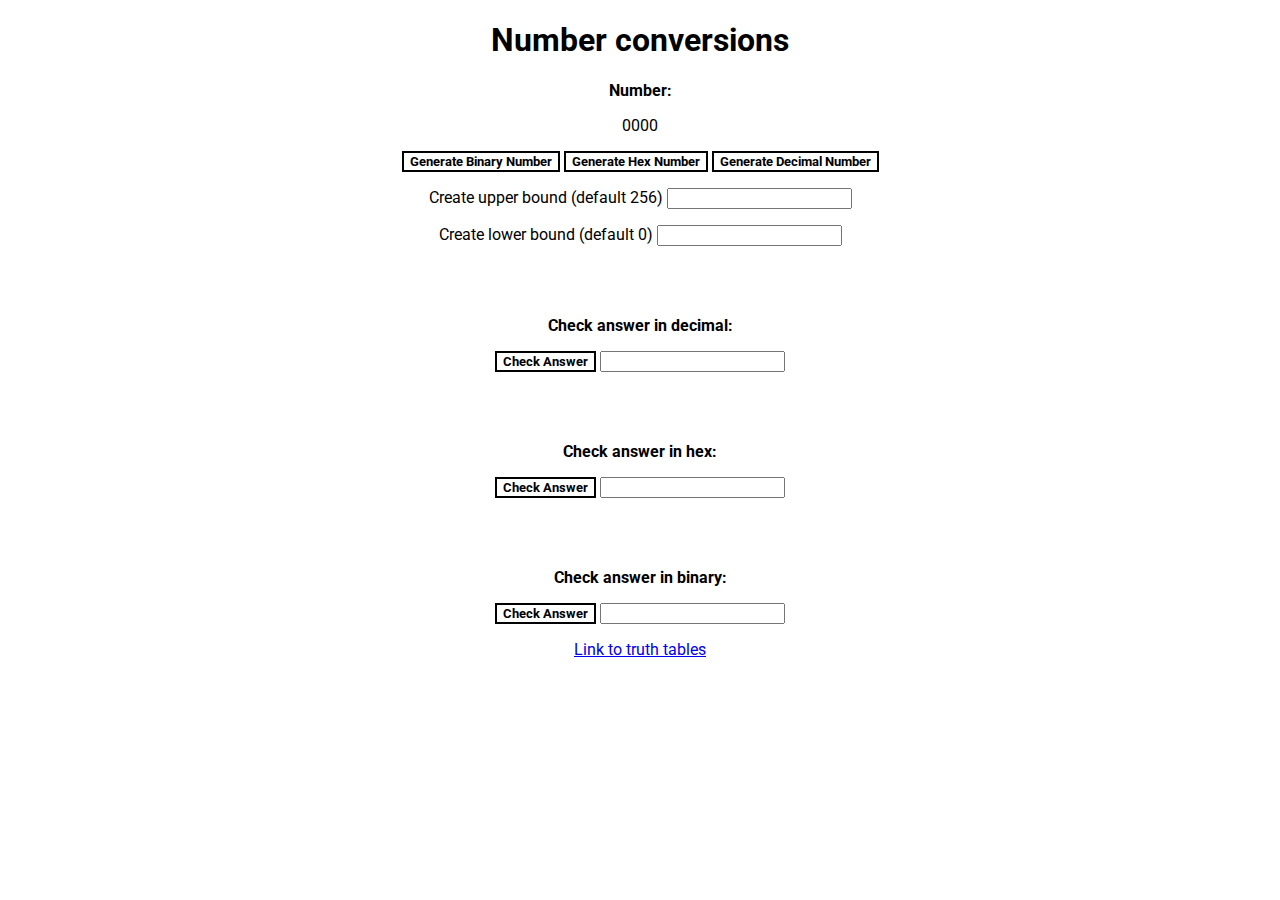
==== index.html @ 035cdf77 "enabled upper and lower bounds for conversions" ====
<!DOCTYPE html> 
<html>
	<head>
		<title>Number Conversions</title>
		<link rel="stylesheet" href="style.css">
		<script src="conversionScript.js"></script>
	</head>

	<body>
		<h1>Number conversions</h1>

		<p style="font-weight: bold">Number:</p>
		<p id="numSlot">0000</p>

		<button onclick="generateBinNum()">Generate Binary Number</button>

		<button onclick="generateHexNum()">Generate Hex Number</button>

		<button onclick="generate10Num()">Generate Decimal Number</button>

		<p>
			Create upper bound (default 256)
			<input id="upperBound">
		</p>
		<p>
			Create lower bound (default 0)
			<input id="lowerBound">
		</p>

		<br><br>

		<p style="font-weight: bold">Check answer in decimal:</p>
		<button onclick="checkAnswer10()">Check Answer</button>
		<input type="text" id="conversionInput10">
		<p id="solutionSlot10"></p>

		<br><br>
		<p style="font-weight: bold">Check answer in hex:</p>
		<button onclick="checkAnswerHex()">Check Answer</button>
		<input type="text" id="conversionInputHex">
		<p id="solutionSlotHex"></p>

		<br><br>
		<p style="font-weight: bold">Check answer in binary:</p>
		<button onclick="checkAnswerBinary()">Check Answer</button>
		<input type="text" id="conversionInputBinary">
		<p id="solutionSlotBinary"></p>

		<a href="truth tables.html">Link to truth tables</a>
	</body>
</html>
---- style.css ----
@import url('https://fonts.googleapis.com/css?family=Roboto:400,700&display=swap');

html{	
	scroll-behavior: smooth;
	font-family: 'Roboto', sans-serif;
	text-align: center;
}

button{
	font-family: 'Roboto', sans-serif;
	font-weight: bold;

	background: none;
	border: 2px solid black;
}

button:hover{
	color: #2F4F4F;
	cursor: pointer;
}
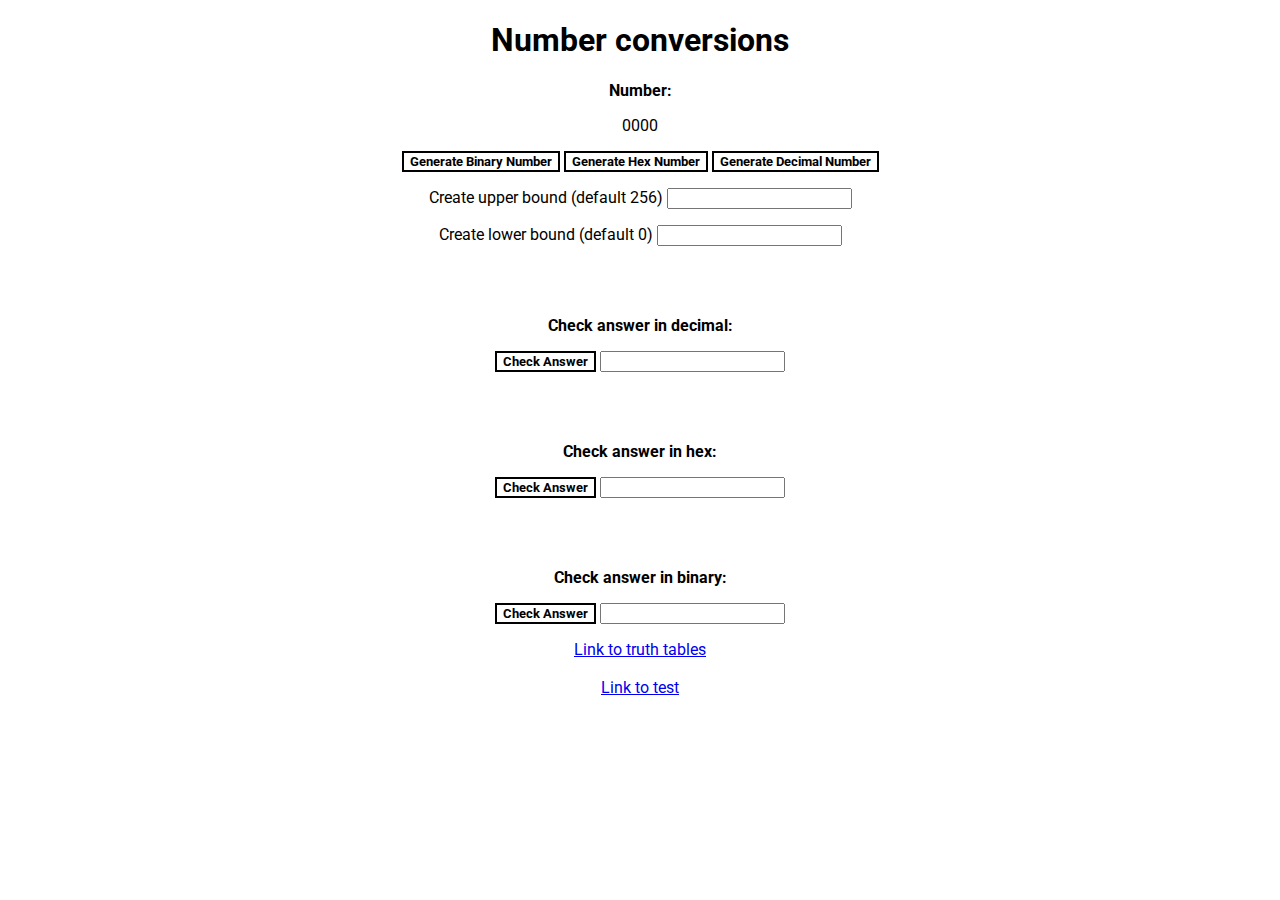
==== commit cb99f66e: "adding test" ====
--- a/index.html
+++ b/index.html
@@ -47,5 +47,7 @@
 		<p id="solutionSlotBinary"></p>
 
 		<a href="truth tables.html">Link to truth tables</a>
+		<br><br>
+		<a href="speedTest.html">Link to test</a>
 	</body>
 </html>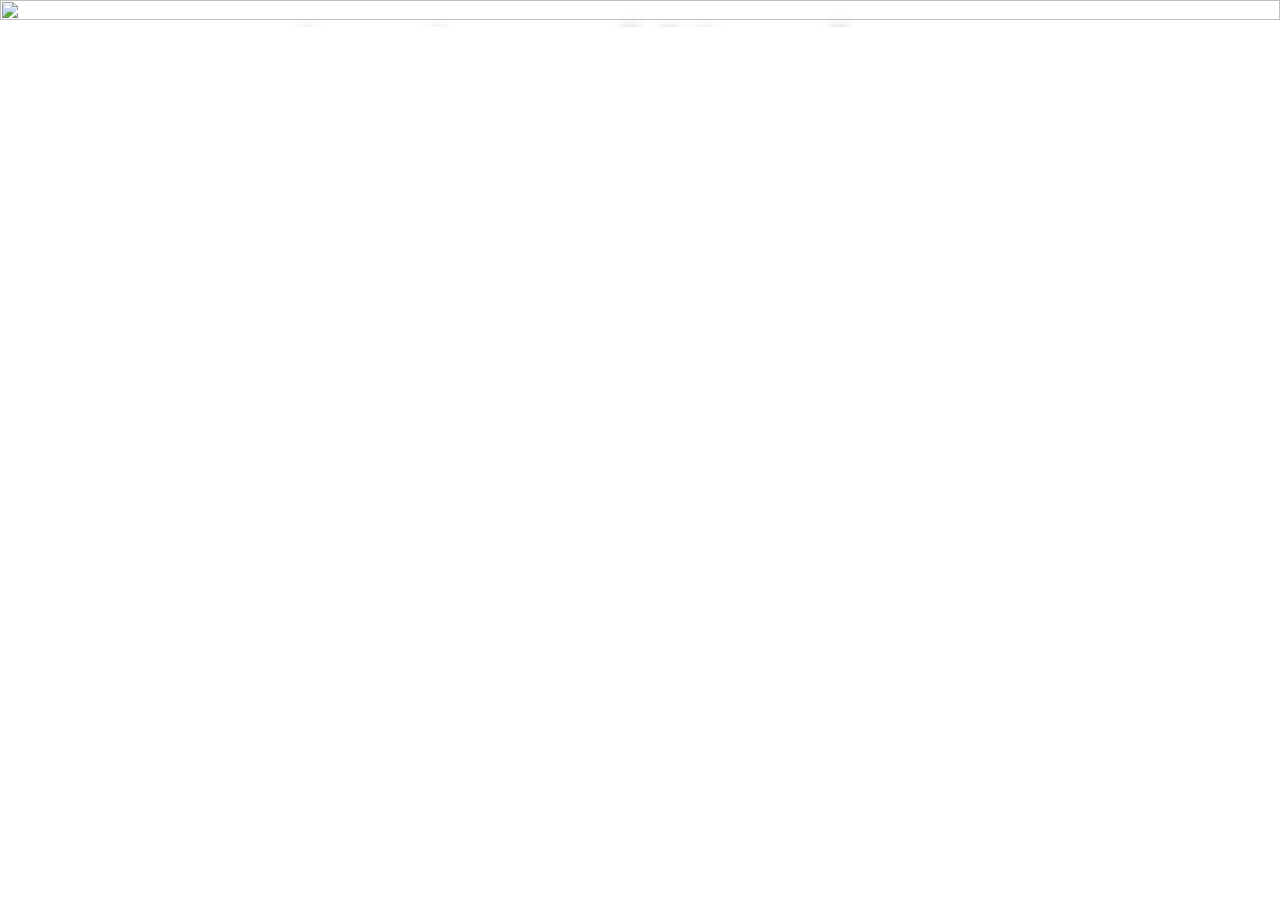
==== commit 031b624b: "added bootstrap" ====
--- a/index.html
+++ b/index.html
@@ -1,53 +1,36 @@
-<!DOCTYPE html> 
+<!DOCTYPE html>
 <html>
 	<head>
-		<title>Number Conversions</title>
-		<link rel="stylesheet" href="style.css">
-		<script src="conversionScript.js"></script>
+		<meta charset="utf-8">
+		<meta name="viewport" content="width=device-width, initial-scale=1">
+		<link rel="icon" href="img/icon.png">
+		<title>Logic and Numbers</title>
+		<link rel="stylesheet" href="https://stackpath.bootstrapcdn.com/bootstrap/4.4.1/css/bootstrap.min.css" integrity="sha384-Vkoo8x4CGsO3+Hhxv8T/Q5PaXtkKtu6ug5TOeNV6gBiFeWPGFN9MuhOf23Q9Ifjh" crossorigin="anonymous">
+		<script src="https://code.jquery.com/jquery-3.4.1.slim.min.js" integrity="sha384-J6qa4849blE2+poT4WnyKhv5vZF5SrPo0iEjwBvKU7imGFAV0wwj1yYfoRSJoZ+n" crossorigin="anonymous"></script>
+		<script src="https://cdn.jsdelivr.net/npm/popper.js@1.16.0/dist/umd/popper.min.js" integrity="sha384-Q6E9RHvbIyZFJoft+2mJbHaEWldlvI9IOYy5n3zV9zzTtmI3UksdQRVvoxMfooAo" crossorigin="anonymous"></script>
+		<script src="https://stackpath.bootstrapcdn.com/bootstrap/4.4.1/js/bootstrap.min.js" integrity="sha384-wfSDF2E50Y2D1uUdj0O3uMBJnjuUD4Ih7YwaYd1iqfktj0Uod8GCExl3Og8ifwB6" crossorigin="anonymous"></script>
+		<link rel="stylesheet" href="https://use.fontawesome.com/releases/v5.7.2/css/all.css" integrity="sha384-fnmOCqbTlWIlj8LyTjo7mOUStjsKC4pOpQbqyi7RrhN7udi9RwhKkMHpvLbHG9Sr" crossorigin="anonymous">
+		<link href="style.css" rel="stylesheet">
 	</head>
 
 	<body>
-		<h1>Number conversions</h1>
+		<!--Images-->
+		<div id="slides" class="carousel slide" data-ride="carousel">
+			<div class="carousel-inner">
+				<div class="carousel-item active">
+					<img src="img/background.gif">
+					<div class="carousel-caption">
+						<h1 class="display-2">Logic and Numbers</h1>
+						<h3>Practice Website</h3>
+						<button onclick="window.location.href = 'numberConversions.html';" type="button" class="btn btn-outline-light btn-lg">Number Conversions</button>
+						<br><br>
+						<button onclick="window.location.href = 'truthTables.html';" type="button" class="btn btn-outline-light btn-lg">Truth Tables</button>
+						<br><br>
+						<button onclick="window.location.href = 'speedTest.html';" type="button" class="btn btn-outline-light btn-lg">Test</button>
+					</div>
+				</div>
+			</div>
+		</div>
 
-		<p style="font-weight: bold">Number:</p>
-		<p id="numSlot">0000</p>
-
-		<button onclick="generateBinNum()">Generate Binary Number</button>
-
-		<button onclick="generateHexNum()">Generate Hex Number</button>
-
-		<button onclick="generate10Num()">Generate Decimal Number</button>
-
-		<p>
-			Create upper bound (default 256)
-			<input id="upperBound">
-		</p>
-		<p>
-			Create lower bound (default 0)
-			<input id="lowerBound">
-		</p>
-
-		<br><br>
-
-		<p style="font-weight: bold">Check answer in decimal:</p>
-		<button onclick="checkAnswer10()">Check Answer</button>
-		<input type="text" id="conversionInput10">
-		<p id="solutionSlot10"></p>
-
-		<br><br>
-		<p style="font-weight: bold">Check answer in hex:</p>
-		<button onclick="checkAnswerHex()">Check Answer</button>
-		<input type="text" id="conversionInputHex">
-		<p id="solutionSlotHex"></p>
-
-		<br><br>
-		<p style="font-weight: bold">Check answer in binary:</p>
-		<button onclick="checkAnswerBinary()">Check Answer</button>
-		<input type="text" id="conversionInputBinary">
-		<p id="solutionSlotBinary"></p>
-
-		<a href="truth tables.html">Link to truth tables</a>
-		<br><br>
-		<a href="speedTest.html">Link to test</a>
 	</body>
 </html>--- a/style.css
+++ b/style.css
@@ -1,20 +1,147 @@
 @import url('https://fonts.googleapis.com/css?family=Roboto:400,700&display=swap');
 
-html{	
+html, body{
 	scroll-behavior: smooth;
+	height: 100%;
+	width: 100%;
 	font-family: 'Roboto', sans-serif;
+	color: #222;
 	text-align: center;
 }
 
-button{
+h1, h2{
 	font-family: 'Roboto', sans-serif;
-	font-weight: bold;
-
-	background: none;
-	border: 2px solid black;
 }
 
-button:hover{
-	color: #2F4F4F;
+img{
+	max-width: 100%;
+	max-height: 100%;
+	margin: auto;
+}
+
+button{
+	margin: .5em;
+}
+
+.container-fluid img:hover{
+	transform: scale(.9);
 	cursor: pointer;
+}
+
+.navbar{
+	padding: .8rem;
+}
+
+.navbar-nav li{
+	padding-right: 20px;
+}
+
+.nav-link{
+	font-size: 1.1em !important;
+}
+
+.carousel-inner img{
+	width: 100%;
+	height: 100%;
+}
+
+.carousel-caption{
+	font-family: 'Beckman', sans-serif;
+	position: absolute;
+	top: 50%;
+	transform: translateY(-50%);
+}
+
+.carousel-caption h1{
+	font-size: 500%;
+	text-shadow: 1px 1px 15px #000;
+}
+
+.carousel-caption h3{
+	font-size: 200%;
+	font-weight: 500;
+	text-shadow: 1px 1px 10px #000;
+	padding-bottom: 1rem;
+}
+
+#portfolio-caption.carousel-caption{
+	font-family: 'Tomorrow', sans-serif;
+	position: absolute;
+	top: 50%;
+	transform: translateY(55%);
+}
+
+.padding{
+	padding-bottom: 2rem;
+}
+
+/* Media Queries */
+
+@media (max-width: 992px){
+	.social a{
+		font-size: 3.8em;
+		padding: 1.3rem;
+	}
+}
+
+@media(max-width: 768px){
+	.carousel-caption{
+		top: 45%;
+	}
+
+	.carousel-caption h1{
+		font-size: 350%;
+	}
+
+	.carousel-caption h3{
+		font-size: 140%;
+		font-weight: 400;
+		padding-bottom: .2rem;
+	}
+
+	.carousel-caption .btn{
+		font-size: 95%;
+		padding: 8px 14px;
+	}
+
+	.display-4{
+		font-size: 200%;
+	}
+
+	.social a{
+		font-size: 3em;
+		padding: 1.2rem;
+	}
+}
+
+@media(max-width: 576px){
+	.carousel-caption{
+		top: 40%;
+	}
+
+	.carousel-caption h1{
+		font-size: 250%;
+	}
+
+	.carousel-caption h3{
+		font-size: 110%;
+	}
+
+	.carousel-caption .btn{
+		font-size: 90%;
+		padding: 4px 8px;
+	}
+	.carousel-indicators{
+		display: none;
+	}
+
+	.display-4{
+		font-size: 160%;
+	}
+
+	.social a{
+		font-size: 2.5em;
+		padding: .7rem;
+	}
+
 }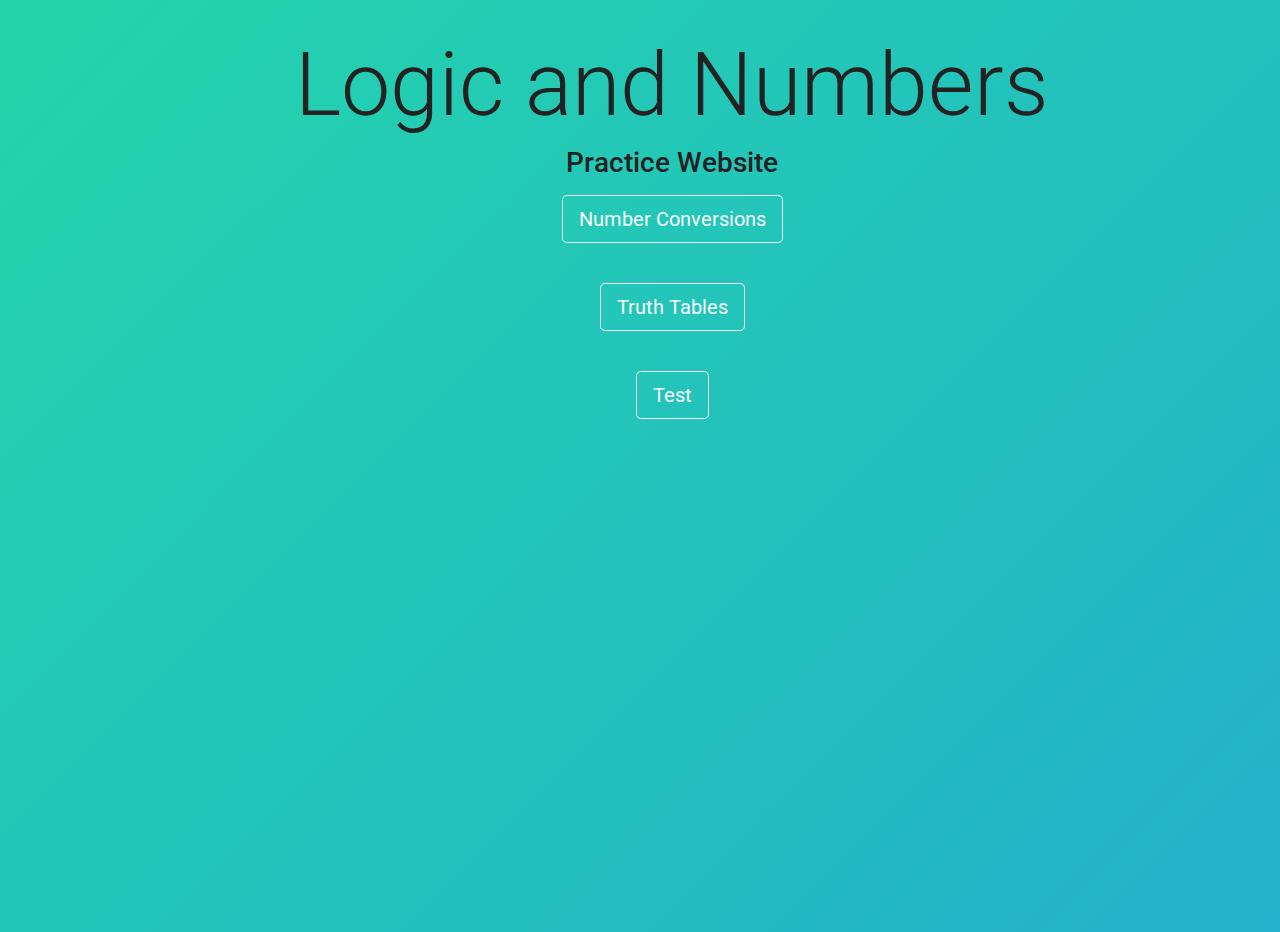
==== commit ef968b2e: "updating look" ====
--- a/index.html
+++ b/index.html
@@ -10,26 +10,18 @@
 		<script src="https://cdn.jsdelivr.net/npm/popper.js@1.16.0/dist/umd/popper.min.js" integrity="sha384-Q6E9RHvbIyZFJoft+2mJbHaEWldlvI9IOYy5n3zV9zzTtmI3UksdQRVvoxMfooAo" crossorigin="anonymous"></script>
 		<script src="https://stackpath.bootstrapcdn.com/bootstrap/4.4.1/js/bootstrap.min.js" integrity="sha384-wfSDF2E50Y2D1uUdj0O3uMBJnjuUD4Ih7YwaYd1iqfktj0Uod8GCExl3Og8ifwB6" crossorigin="anonymous"></script>
 		<link rel="stylesheet" href="https://use.fontawesome.com/releases/v5.7.2/css/all.css" integrity="sha384-fnmOCqbTlWIlj8LyTjo7mOUStjsKC4pOpQbqyi7RrhN7udi9RwhKkMHpvLbHG9Sr" crossorigin="anonymous">
-		<link href="style.css" rel="stylesheet">
+		<link href="indexStyle.css" rel="stylesheet">
 	</head>
 
 	<body>
-		<!--Images-->
-		<div id="slides" class="carousel slide" data-ride="carousel">
-			<div class="carousel-inner">
-				<div class="carousel-item active">
-					<img src="img/background.gif">
-					<div class="carousel-caption">
-						<h1 class="display-2">Logic and Numbers</h1>
-						<h3>Practice Website</h3>
-						<button onclick="window.location.href = 'numberConversions.html';" type="button" class="btn btn-outline-light btn-lg">Number Conversions</button>
-						<br><br>
-						<button onclick="window.location.href = 'truthTables.html';" type="button" class="btn btn-outline-light btn-lg">Truth Tables</button>
-						<br><br>
-						<button onclick="window.location.href = 'speedTest.html';" type="button" class="btn btn-outline-light btn-lg">Test</button>
-					</div>
-				</div>
-			</div>
+		<div class = "container-fluid" style = "margin: 2em">
+			<h1 class="display-2">Logic and Numbers</h1>
+			<h3>Practice Website</h3>
+			<button onclick="window.location.href = 'numberConversions.html';" type="button" class="btn btn-outline-light btn-lg">Number Conversions</button>
+			<br><br>
+			<button onclick="window.location.href = 'truthTables.html';" type="button" class="btn btn-outline-light btn-lg">Truth Tables</button>
+			<br><br>
+			<button onclick="window.location.href = 'speedTest.html';" type="button" class="btn btn-outline-light btn-lg">Test</button>
 		</div>
 
 	</body>
--- a/indexStyle.css
+++ b/indexStyle.css
@@ -0,0 +1,165 @@
+@import url('https://fonts.googleapis.com/css?family=Roboto:400,700&display=swap');
+
+html, body{
+	scroll-behavior: smooth;
+	height: 100%;
+	width: 100%;
+	font-family: 'Roboto', sans-serif;
+	color: #222;
+	text-align: center;
+}
+
+h1, h2{
+	font-family: 'Roboto', sans-serif;
+}
+
+img{
+	max-width: 100%;
+	max-height: 100%;
+	margin: auto;
+}
+
+button{
+	margin: .4em;
+}
+
+body {
+	background: linear-gradient(-45deg, #ee7752, #bf1d40, #23a6d5, #23d5ab);
+	background-size: 400% 400%;
+	animation: gradient 15s ease infinite;
+}
+
+@keyframes gradient {
+	0% {
+		background-position: 0% 50%;
+	}
+	50% {
+		background-position: 100% 50%;
+	}
+	100% {
+		background-position: 0% 50%;
+	}
+}
+
+.container-fluid img:hover{
+	transform: scale(.9);
+	cursor: pointer;
+}
+
+.navbar{
+	padding: .8rem;
+}
+
+.navbar-nav li{
+	padding-right: 20px;
+}
+
+.nav-link{
+	font-size: 1.1em !important;
+}
+
+.carousel-inner img{
+	width: 100%;
+	height: 100%;
+}
+
+.carousel-caption{
+	font-family: 'Beckman', sans-serif;
+	position: absolute;
+	top: 50%;
+	transform: translateY(-50%);
+}
+
+.carousel-caption h1{
+	font-size: 500%;
+	text-shadow: 1px 1px 15px #000;
+}
+
+.carousel-caption h3{
+	font-size: 200%;
+	font-weight: 500;
+	text-shadow: 1px 1px 10px #000;
+	padding-bottom: 1rem;
+}
+
+#portfolio-caption.carousel-caption{
+	font-family: 'Tomorrow', sans-serif;
+	position: absolute;
+	top: 50%;
+	transform: translateY(55%);
+}
+
+.padding{
+	padding-bottom: 2rem;
+}
+
+/* Media Queries */
+
+@media (max-width: 992px){
+	.social a{
+		font-size: 3.8em;
+		padding: 1.3rem;
+	}
+}
+
+@media(max-width: 768px){
+	.carousel-caption{
+		top: 45%;
+	}
+
+	.carousel-caption h1{
+		font-size: 350%;
+	}
+
+	.carousel-caption h3{
+		font-size: 140%;
+		font-weight: 400;
+		padding-bottom: .2rem;
+	}
+
+	.carousel-caption .btn{
+		font-size: 95%;
+		padding: 8px 14px;
+	}
+
+	.display-4{
+		font-size: 200%;
+	}
+
+	.social a{
+		font-size: 3em;
+		padding: 1.2rem;
+	}
+}
+
+@media(max-width: 576px){
+	.carousel-caption{
+		top: 40%;
+	}
+
+	.carousel-caption h1{
+		font-size: 250%;
+	}
+
+	.carousel-caption h3{
+		font-size: 110%;
+	}
+
+	.carousel-caption .btn{
+		font-size: 90%;
+		padding: 4px 8px;
+	}
+	.carousel-indicators{
+		display: none;
+	}
+
+	.display-4{
+		font-size: 160%;
+	}
+
+	.social a{
+		font-size: 2.5em;
+		padding: .7rem;
+	}
+
+}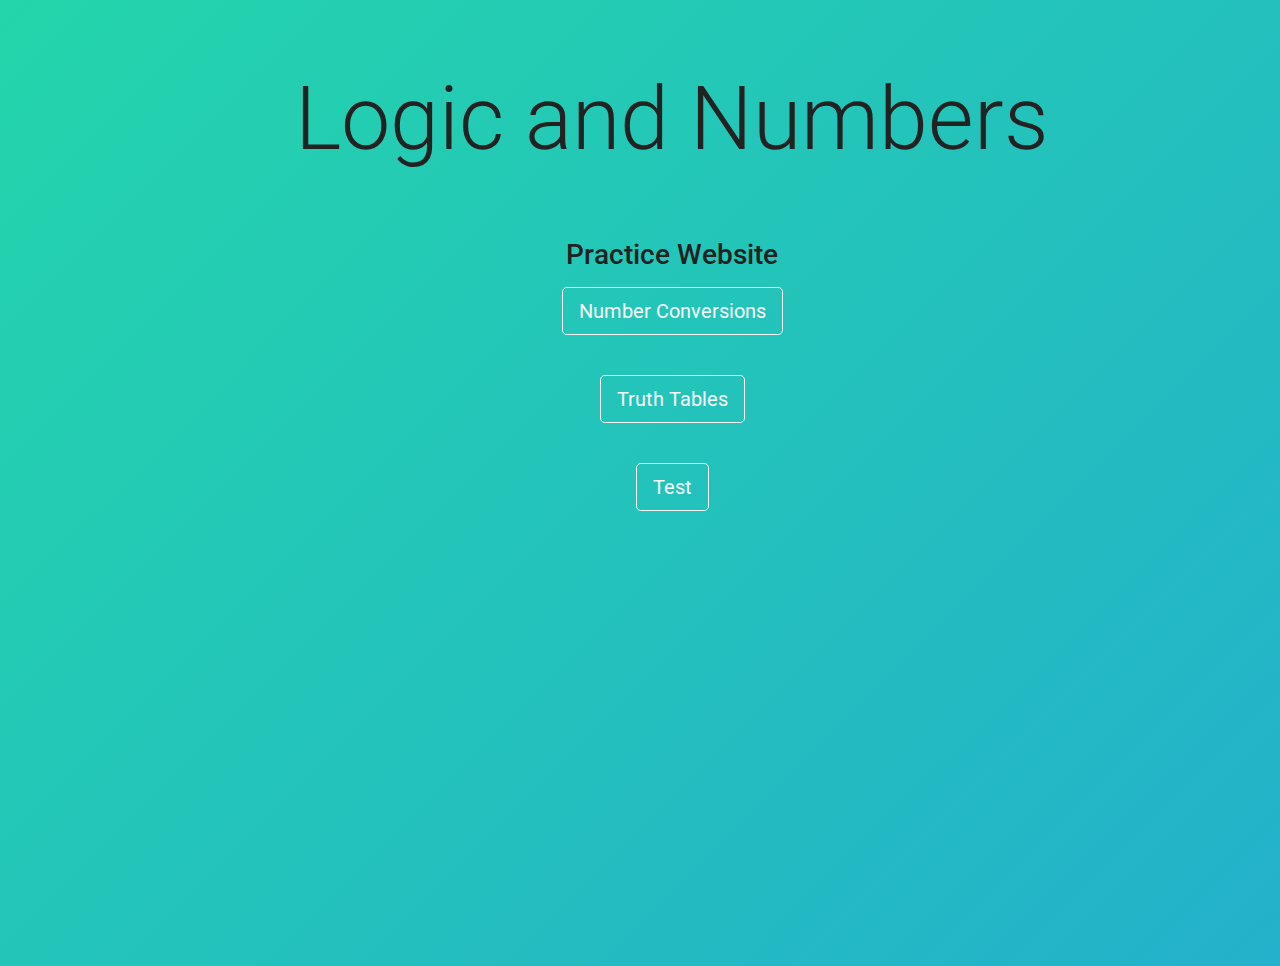
==== commit 41a38d4d: "added colors, spacing, better user interactions" ====
--- a/index.html
+++ b/index.html
@@ -10,7 +10,7 @@
 		<script src="https://cdn.jsdelivr.net/npm/popper.js@1.16.0/dist/umd/popper.min.js" integrity="sha384-Q6E9RHvbIyZFJoft+2mJbHaEWldlvI9IOYy5n3zV9zzTtmI3UksdQRVvoxMfooAo" crossorigin="anonymous"></script>
 		<script src="https://stackpath.bootstrapcdn.com/bootstrap/4.4.1/js/bootstrap.min.js" integrity="sha384-wfSDF2E50Y2D1uUdj0O3uMBJnjuUD4Ih7YwaYd1iqfktj0Uod8GCExl3Og8ifwB6" crossorigin="anonymous"></script>
 		<link rel="stylesheet" href="https://use.fontawesome.com/releases/v5.7.2/css/all.css" integrity="sha384-fnmOCqbTlWIlj8LyTjo7mOUStjsKC4pOpQbqyi7RrhN7udi9RwhKkMHpvLbHG9Sr" crossorigin="anonymous">
-		<link href="indexStyle.css" rel="stylesheet">
+		<link href="style.css" rel="stylesheet">
 	</head>
 
 	<body>
--- a/style.css
+++ b/style.css
@@ -0,0 +1,174 @@
+@import url('https://fonts.googleapis.com/css?family=Roboto:400,700&display=swap');
+
+html, body{
+	scroll-behavior: smooth;
+	height: 100%;
+	width: 100%;
+	font-family: 'Roboto', sans-serif;
+	color: #222;
+	text-align: center;
+}
+
+h1{
+	font-family: 'Roboto', sans-serif;
+	font-weight: bold;
+	margin: .75em;
+}
+
+h2{
+	font-family: 'Roboto', sans-serif;
+	margin: .75em;
+}
+
+img{
+	max-width: 100%;
+	max-height: 100%;
+	margin: auto;
+}
+
+
+
+button{
+	margin: .4em;
+}
+
+body {
+	background: linear-gradient(-45deg, #ee7752, #bf1d40, #23a6d5, #23d5ab);
+	background-size: 400% 400%;
+	animation: gradient 15s ease infinite;
+}
+
+@keyframes gradient {
+	0% {
+		background-position: 0% 50%;
+	}
+	50% {
+		background-position: 100% 50%;
+	}
+	100% {
+		background-position: 0% 50%;
+	}
+}
+
+.container-fluid img:hover{
+	transform: scale(.9);
+	cursor: pointer;
+}
+
+.navbar{
+	padding: .8rem;
+}
+
+.navbar-nav li{
+	padding-right: 20px;
+}
+
+.nav-link{
+	font-size: 1.1em !important;
+}
+
+.carousel-inner img{
+	width: 100%;
+	height: 100%;
+}
+
+.carousel-caption{
+	font-family: 'Beckman', sans-serif;
+	position: absolute;
+	top: 50%;
+	transform: translateY(-50%);
+}
+
+.carousel-caption h1{
+	font-size: 500%;
+	text-shadow: 1px 1px 15px #000;
+}
+
+.carousel-caption h3{
+	font-size: 200%;
+	font-weight: 500;
+	text-shadow: 1px 1px 10px #000;
+	padding-bottom: 1rem;
+}
+
+#portfolio-caption.carousel-caption{
+	font-family: 'Tomorrow', sans-serif;
+	position: absolute;
+	top: 50%;
+	transform: translateY(55%);
+}
+
+.padding{
+	padding-bottom: 2rem;
+}
+
+/* Media Queries */
+
+@media (max-width: 992px){
+	.social a{
+		font-size: 3.8em;
+		padding: 1.3rem;
+	}
+}
+
+@media(max-width: 768px){
+	.carousel-caption{
+		top: 45%;
+	}
+
+	.carousel-caption h1{
+		font-size: 350%;
+	}
+
+	.carousel-caption h3{
+		font-size: 140%;
+		font-weight: 400;
+		padding-bottom: .2rem;
+	}
+
+	.carousel-caption .btn{
+		font-size: 95%;
+		padding: 8px 14px;
+	}
+
+	.display-4{
+		font-size: 200%;
+	}
+
+	.social a{
+		font-size: 3em;
+		padding: 1.2rem;
+	}
+}
+
+@media(max-width: 576px){
+	.carousel-caption{
+		top: 40%;
+	}
+
+	.carousel-caption h1{
+		font-size: 250%;
+	}
+
+	.carousel-caption h3{
+		font-size: 110%;
+	}
+
+	.carousel-caption .btn{
+		font-size: 90%;
+		padding: 4px 8px;
+	}
+	.carousel-indicators{
+		display: none;
+	}
+
+	.display-4{
+		font-size: 160%;
+	}
+
+	.social a{
+		font-size: 2.5em;
+		padding: .7rem;
+	}
+
+}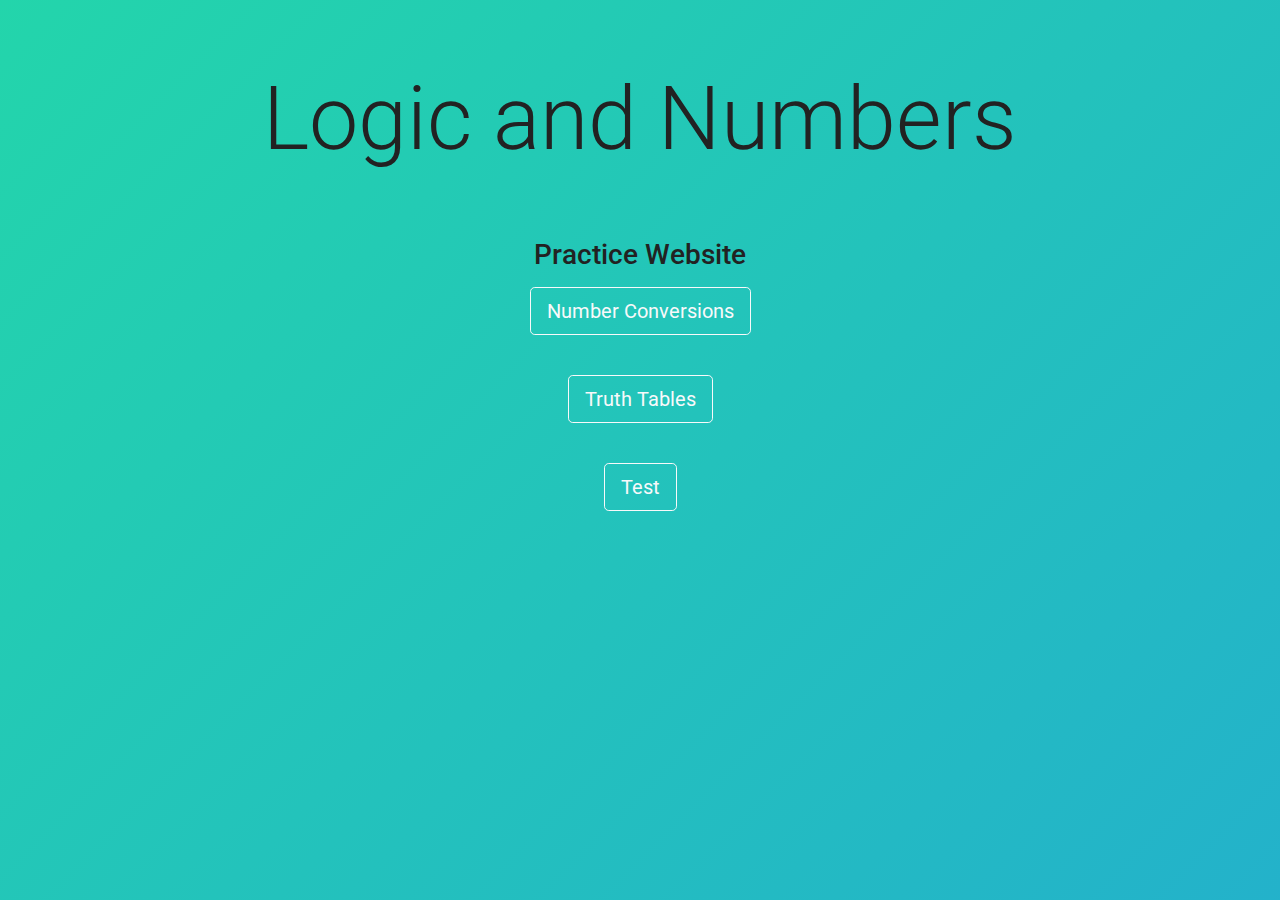
==== commit b1432c94: "slight visual tweaks for mobile" ====
--- a/index.html
+++ b/index.html
@@ -14,7 +14,7 @@
 	</head>
 
 	<body>
-		<div class = "container-fluid" style = "margin: 2em">
+		<div class = "container-fluid">
 			<h1 class="display-2">Logic and Numbers</h1>
 			<h3>Practice Website</h3>
 			<button onclick="window.location.href = 'numberConversions.html';" type="button" class="btn btn-outline-light btn-lg">Number Conversions</button>
@@ -23,6 +23,5 @@
 			<br><br>
 			<button onclick="window.location.href = 'speedTest.html';" type="button" class="btn btn-outline-light btn-lg">Test</button>
 		</div>
-
 	</body>
 </html>--- a/style.css
+++ b/style.css
@@ -7,6 +7,7 @@
 	font-family: 'Roboto', sans-serif;
 	color: #222;
 	text-align: center;
+	overflow-y: auto;
 }
 
 h1{
